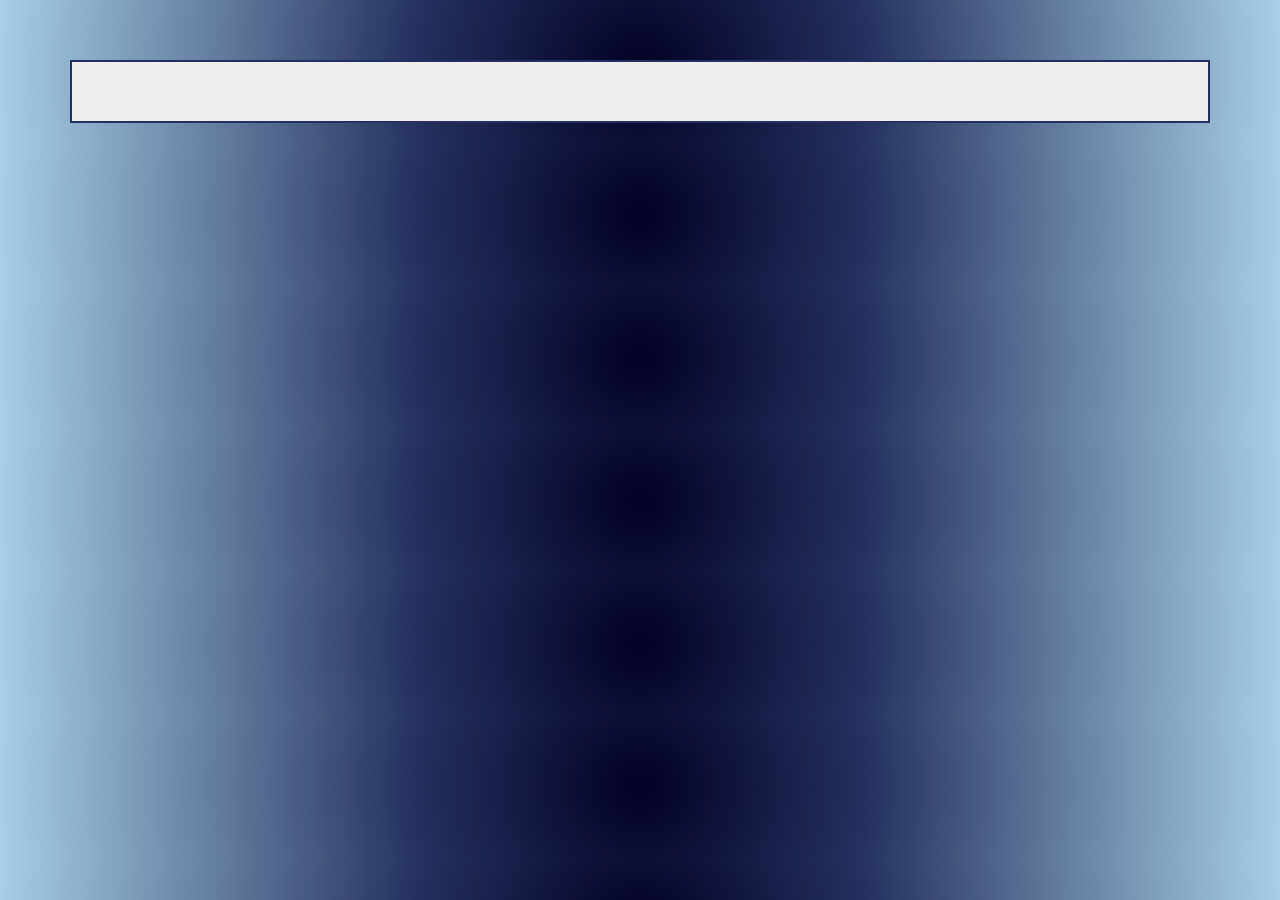
==== result.html @ 491f8486 "added hotel results" ====
<!DOCTYPE html>
<html lang="en">
<head>
    <meta charset="UTF-8">
    <meta http-equiv="X-UA-Compatible" content="IE=edge">
    <meta name="viewport" content="width=device-width, initial-scale=1.0">
    <title>Document</title>
    <script
    src="https://code.jquery.com/jquery-3.5.1.slim.js"
    integrity="sha256-DrT5NfxfbHvMHux31Lkhxg42LY6of8TaYyK50jnxRnM="
    crossorigin="anonymous"></script>
    <link rel="stylesheet" href="https://maxcdn.bootstrapcdn.com/bootstrap/4.0.0/css/bootstrap.min.css" integrity="sha384-Gn5384xqQ1aoWXA+058RXPxPg6fy4IWvTNh0E263XmFcJlSAwiGgFAW/dAiS6JXm" crossorigin="anonymous">
    <link href="https://cdn.jsdelivr.net/npm/bootstrap@5.0.0-beta2/dist/css/bootstrap.min.css" rel="stylesheet" integrity="sha384-BmbxuPwQa2lc/FVzBcNJ7UAyJxM6wuqIj61tLrc4wSX0szH/Ev+nYRRuWlolflfl" crossorigin="anonymous">
    <link rel="preconnect" href="https://fonts.gstatic.com">
    <link href="https://fonts.googleapis.com/css2?family=Crimson+Text&family=Playfair+Display:ital,wght@0,800;1,900&family=Raleway:ital,wght@0,400;0,600;1,300&display=swap" rel="stylesheet">
    <link rel="stylesheet" href="./assets/css/style.css">
</head>
<body>
    <div id="results"></div>
    <div id="temp-results"></div>

    <main class="container">
        <div class="hotel-results row justify-content-center">

        </div>
    </main>
    
    <script src="https://cdn.jsdelivr.net/npm/@popperjs/core@2.6.0/dist/umd/popper.min.js" integrity="sha384-KsvD1yqQ1/1+IA7gi3P0tyJcT3vR+NdBTt13hSJ2lnve8agRGXTTyNaBYmCR/Nwi" crossorigin="anonymous"></script>
    <script src="https://cdn.jsdelivr.net/npm/bootstrap@5.0.0-beta2/dist/js/bootstrap.min.js" integrity="sha384-nsg8ua9HAw1y0W1btsyWgBklPnCUAFLuTMS2G72MMONqmOymq585AcH49TLBQObG" crossorigin="anonymous"></script>  
    <script src='./assets/js/resultsScript.js'></script>
</body>
</html>
---- assets/css/style.css ----
/* font-family: 'Crimson Text', serif;
font-family: font-family: 'Crimson Text', serif;
font-family: 'Playfair Display', serif;
font-family: 'Raleway', sans-serif;
font-family: 'Raleway', sans-serif; */
/* #F8E9A1, #F76C6C, #A8D0E6 light blue, #374785 (Dark Purple), #24305E (Dark blue) */

* {
    margin: auto;
    padding: 10px;
}
body {
    background: rgb(2,0,36);
    background: radial-gradient(circle, rgba(2,0,36,1) 0%, rgba(36,48,94,1) 35%, rgba(168,208,230,1) 100%);
}
main{
    border: 2px solid #24305E;
    padding-top: 29px;
    background-color: #eee;
    font-family: 'Raleway', sans-serif;
}
.my-4 {
    padding: 0;
}
.jumbotron {
    background-color: #374785;
    text-align: center;
    background-image:url("../img/mountains.jpg");
    background-position: center;
    background-size: cover;
    color: white;
}
.jumbotron p {
    font-size: 25px;
    font-family: 'Raleway', sans-serif;
    font-weight: bold;
}
.header {
    font-family: 'Playfair Display', serif;
    font-weight: 800;
    font-size: 80px;
}
.carousel {
    max-width: 900px;
}
.form-switch {
    text-align: center;
}
.btn {
    width: 15%;
    margin: 0px auto;
    background-color: #F76C6C;
    color: white;
}
.flexSwitchCheckChecked {
    background-color: #F76C6C;
}
.form-switch {
    text-align: center;
}
.btn {
    width: 15%;
    margin: 0px auto;
    background-color: #F76C6C;
    color: white;
}
.flexSwitchCheckChecked {
    background-color: #F76C6C;
}
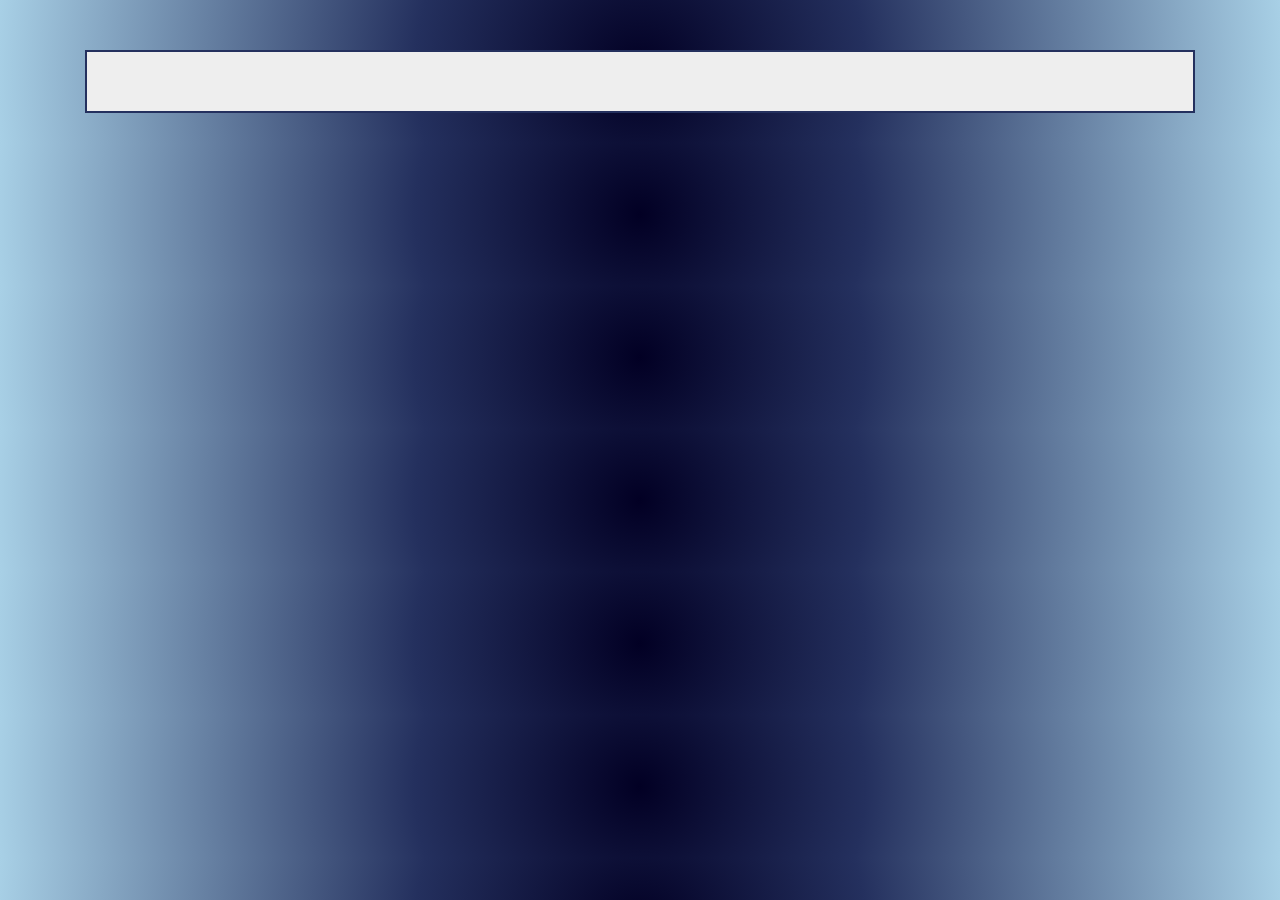
==== commit d9441e7e: "fixed weather info populated hotel results" ====
--- a/result.html
+++ b/result.html
@@ -16,15 +16,17 @@
     <link rel="stylesheet" href="./assets/css/style.css">
 </head>
 <body>
-    <div id="results"></div>
-    <div id="temp-results"></div>
-
+    <div id="results" class="container">
+    
+    <div id="weather-results" class="row justify-content-center">  
+    </div>
+    
     <main class="container">
         <div class="hotel-results row justify-content-center">
 
         </div>
     </main>
-    
+</div>
     <script src="https://cdn.jsdelivr.net/npm/@popperjs/core@2.6.0/dist/umd/popper.min.js" integrity="sha384-KsvD1yqQ1/1+IA7gi3P0tyJcT3vR+NdBTt13hSJ2lnve8agRGXTTyNaBYmCR/Nwi" crossorigin="anonymous"></script>
     <script src="https://cdn.jsdelivr.net/npm/bootstrap@5.0.0-beta2/dist/js/bootstrap.min.js" integrity="sha384-nsg8ua9HAw1y0W1btsyWgBklPnCUAFLuTMS2G72MMONqmOymq585AcH49TLBQObG" crossorigin="anonymous"></script>  
     <script src='./assets/js/resultsScript.js'></script>
--- a/assets/css/style.css
+++ b/assets/css/style.css
@@ -66,4 +66,9 @@
 }
 .flexSwitchCheckChecked {
     background-color: #F76C6C;
+}
+
+.hotel-results p {
+    font-size: 18px;
+    font-weight: bold;
 }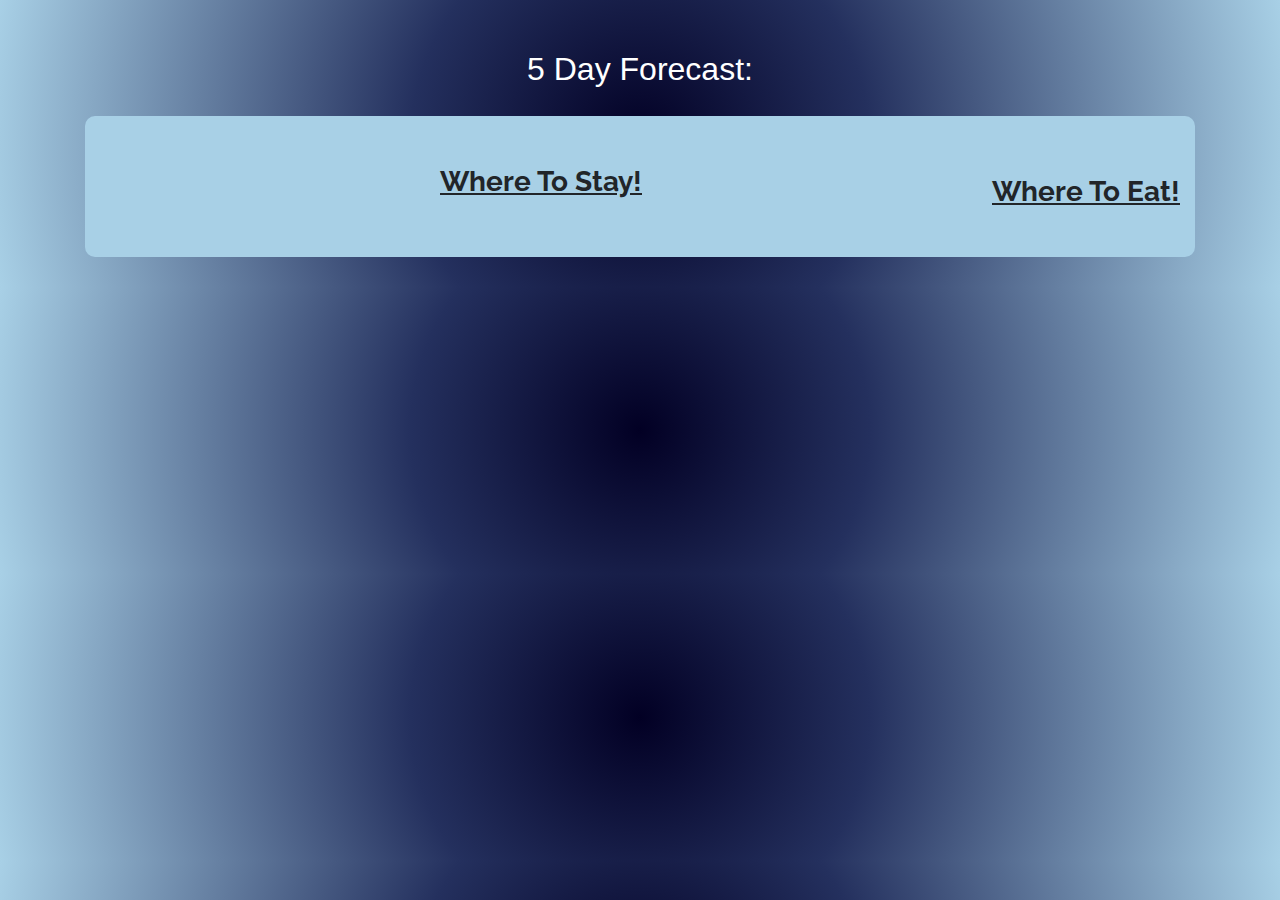
==== commit ce15b238: "fixed styling" ====
--- a/result.html
+++ b/result.html
@@ -5,10 +5,7 @@
     <meta http-equiv="X-UA-Compatible" content="IE=edge">
     <meta name="viewport" content="width=device-width, initial-scale=1.0">
     <title>Document</title>
-    <script
-    src="https://code.jquery.com/jquery-3.5.1.slim.js"
-    integrity="sha256-DrT5NfxfbHvMHux31Lkhxg42LY6of8TaYyK50jnxRnM="
-    crossorigin="anonymous"></script>
+    <script src="https://code.jquery.com/jquery-3.5.1.min.js" integrity="sha256-9/aliU8dGd2tb6OSsuzixeV4y/faTqgFtohetphbbj0=" crossorigin="anonymous"></script>
     <link rel="stylesheet" href="https://maxcdn.bootstrapcdn.com/bootstrap/4.0.0/css/bootstrap.min.css" integrity="sha384-Gn5384xqQ1aoWXA+058RXPxPg6fy4IWvTNh0E263XmFcJlSAwiGgFAW/dAiS6JXm" crossorigin="anonymous">
     <link href="https://cdn.jsdelivr.net/npm/bootstrap@5.0.0-beta2/dist/css/bootstrap.min.css" rel="stylesheet" integrity="sha384-BmbxuPwQa2lc/FVzBcNJ7UAyJxM6wuqIj61tLrc4wSX0szH/Ev+nYRRuWlolflfl" crossorigin="anonymous">
     <link rel="preconnect" href="https://fonts.gstatic.com">
@@ -19,14 +16,23 @@
     <div id="results" class="container">
     
     <div id="weather-results" class="row justify-content-center">  
+        <h2 class="intro3" style="color: white; text-align: center;">5 Day Forecast:</h2>
     </div>
     
-    <main class="container">
+    
+    <main class="container results-page">
         <div class="hotel-results row justify-content-center">
+            <h3 class="intro2" style="text-align: center; font-weight: bold; text-decoration: underline;">Where To Stay!</h3>
+            
+            <div id="restaurants-results" class="row justify-content-center d-flex">
+                <h3 class="intro" style="text-align: center; font-weight: bold; text-decoration: underline;">Where To Eat!</h3>
+             
+            </div>
 
         </div>
     </main>
 </div>
+
     <script src="https://cdn.jsdelivr.net/npm/@popperjs/core@2.6.0/dist/umd/popper.min.js" integrity="sha384-KsvD1yqQ1/1+IA7gi3P0tyJcT3vR+NdBTt13hSJ2lnve8agRGXTTyNaBYmCR/Nwi" crossorigin="anonymous"></script>
     <script src="https://cdn.jsdelivr.net/npm/bootstrap@5.0.0-beta2/dist/js/bootstrap.min.js" integrity="sha384-nsg8ua9HAw1y0W1btsyWgBklPnCUAFLuTMS2G72MMONqmOymq585AcH49TLBQObG" crossorigin="anonymous"></script>  
     <script src='./assets/js/resultsScript.js'></script>
--- a/assets/css/style.css
+++ b/assets/css/style.css
@@ -71,4 +71,10 @@
 .hotel-results p {
     font-size: 18px;
     font-weight: bold;
+}
+
+.results-page {
+    border-radius: 10px;
+    background-color: #A8D0E6;
+    border: 0;
 }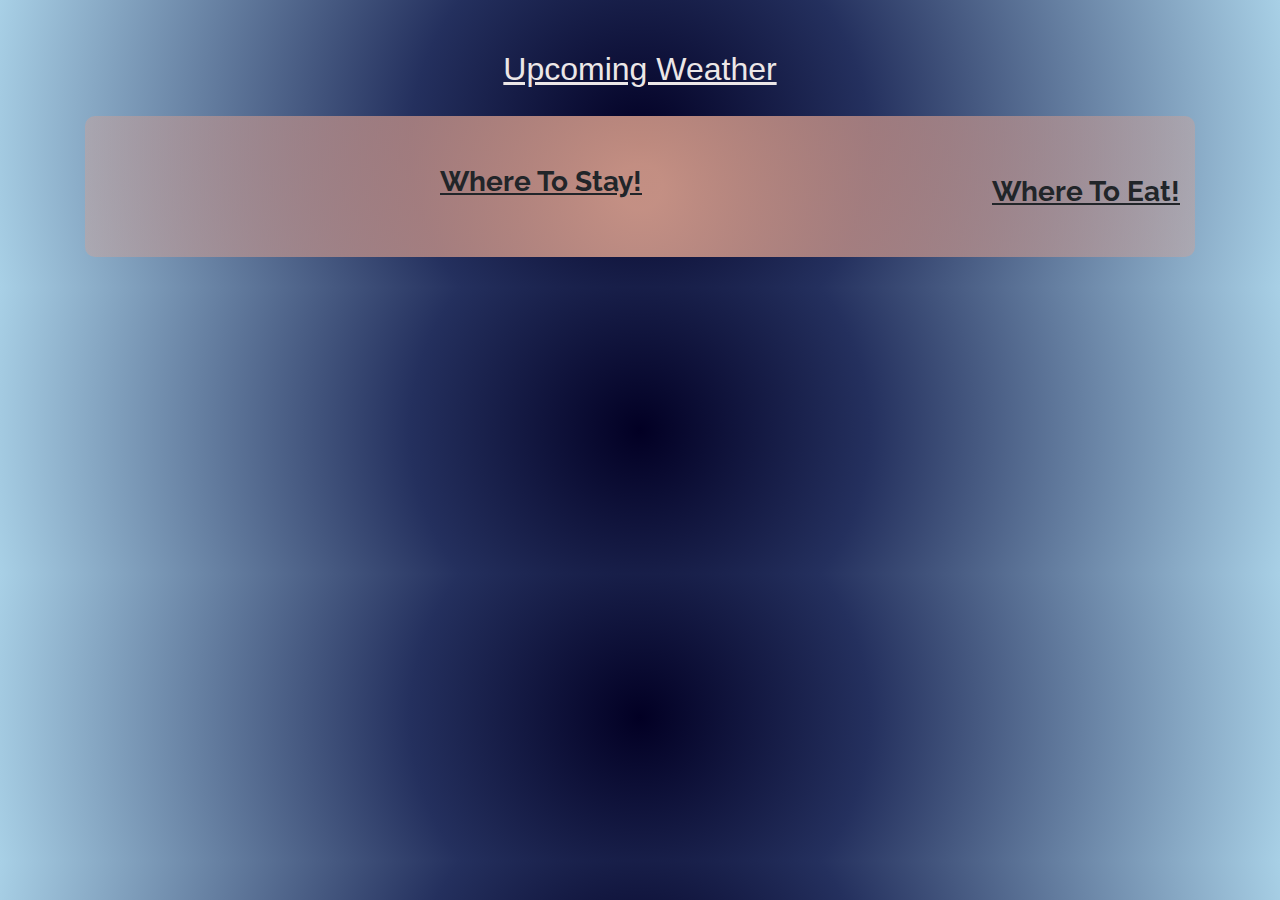
==== commit 59d59c2f: "Merge pull request #14 from cmorris91/basic-html" ====
--- a/result.html
+++ b/result.html
@@ -16,7 +16,7 @@
     <div id="results" class="container">
     
     <div id="weather-results" class="row justify-content-center">  
-        <h2 class="intro3" style="color: white; text-align: center;">5 Day Forecast:</h2>
+        <h2 class="intro3" style="color: #ece7e7; text-align: center; text-decoration: underline;">Upcoming Weather</h2>
     </div>
     
     
--- a/assets/css/style.css
+++ b/assets/css/style.css
@@ -18,6 +18,7 @@
     padding-top: 29px;
     background-color: #eee;
     font-family: 'Raleway', sans-serif;
+
 }
 .my-4 {
     padding: 0;
@@ -75,6 +76,7 @@
 
 .results-page {
     border-radius: 10px;
-    background-color: #A8D0E6;
+    background: rgb(237,173,150);
+    background: radial-gradient(circle, rgba(237,173,150,0.8174457282913166) 4%, rgba(238,157,129,0.3104429271708683) 100%, rgba(235,234,230,0.47290791316526615) 100%);
     border: 0;
 }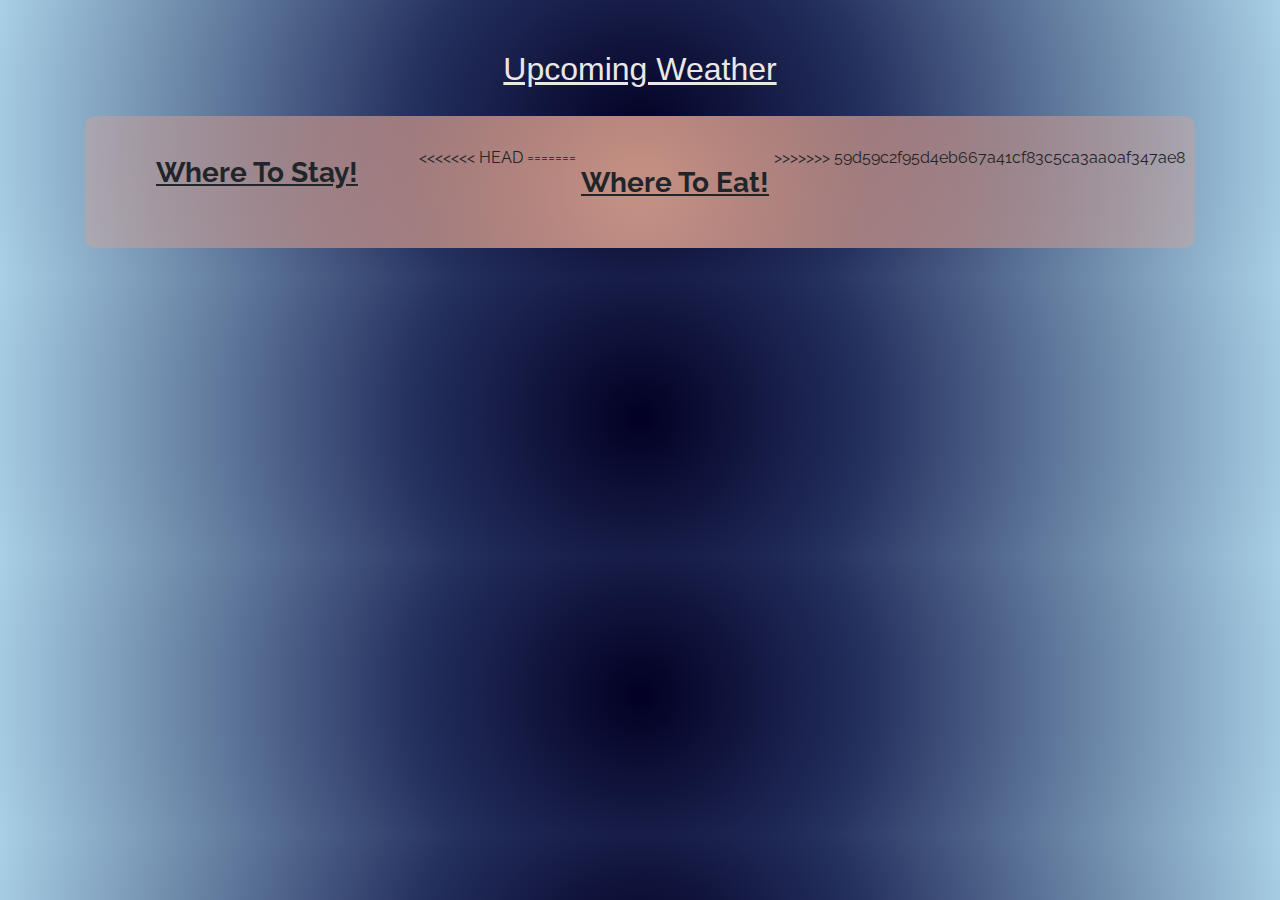
==== commit b19cb9ca: "Merge branch 'main' of https://github.com/cmorris91/group-project-1 into folder" ====
--- a/result.html
+++ b/result.html
@@ -24,11 +24,14 @@
         <div class="hotel-results row justify-content-center">
             <h3 class="intro2" style="text-align: center; font-weight: bold; text-decoration: underline;">Where To Stay!</h3>
             
+<<<<<<< HEAD
+=======
             <div id="restaurants-results" class="row justify-content-center d-flex">
                 <h3 class="intro" style="text-align: center; font-weight: bold; text-decoration: underline;">Where To Eat!</h3>
              
             </div>
 
+>>>>>>> 59d59c2f95d4eb667a41cf83c5ca3aa0af347ae8
         </div>
     </main>
 </div>
--- a/assets/css/style.css
+++ b/assets/css/style.css
@@ -14,8 +14,9 @@
     background: radial-gradient(circle, rgba(2,0,36,1) 0%, rgba(36,48,94,1) 35%, rgba(168,208,230,1) 100%);
 }
 main{
-    border: 2px solid #24305E;
-    padding-top: 29px;
+    border-radius: 5px;
+    /* border: 1px solid #24305E; */
+    padding-top: 20px;
     background-color: #eee;
     font-family: 'Raleway', sans-serif;
 
@@ -24,15 +25,16 @@
     padding: 0;
 }
 .jumbotron {
-    background-color: #374785;
     text-align: center;
     background-image:url("../img/mountains.jpg");
     background-position: center;
     background-size: cover;
+    width: 100%;
     color: white;
+
 }
 .jumbotron p {
-    font-size: 25px;
+    font-size: 20px;
     font-family: 'Raleway', sans-serif;
     font-weight: bold;
 }
@@ -48,7 +50,7 @@
     text-align: center;
 }
 .btn {
-    width: 15%;
+    width: 10%;
     margin: 0px auto;
     background-color: #F76C6C;
     color: white;
@@ -60,13 +62,10 @@
     text-align: center;
 }
 .btn {
-    width: 15%;
+    width: 10%;
     margin: 0px auto;
     background-color: #F76C6C;
     color: white;
-}
-.flexSwitchCheckChecked {
-    background-color: #F76C6C;
 }
 
 .hotel-results p {
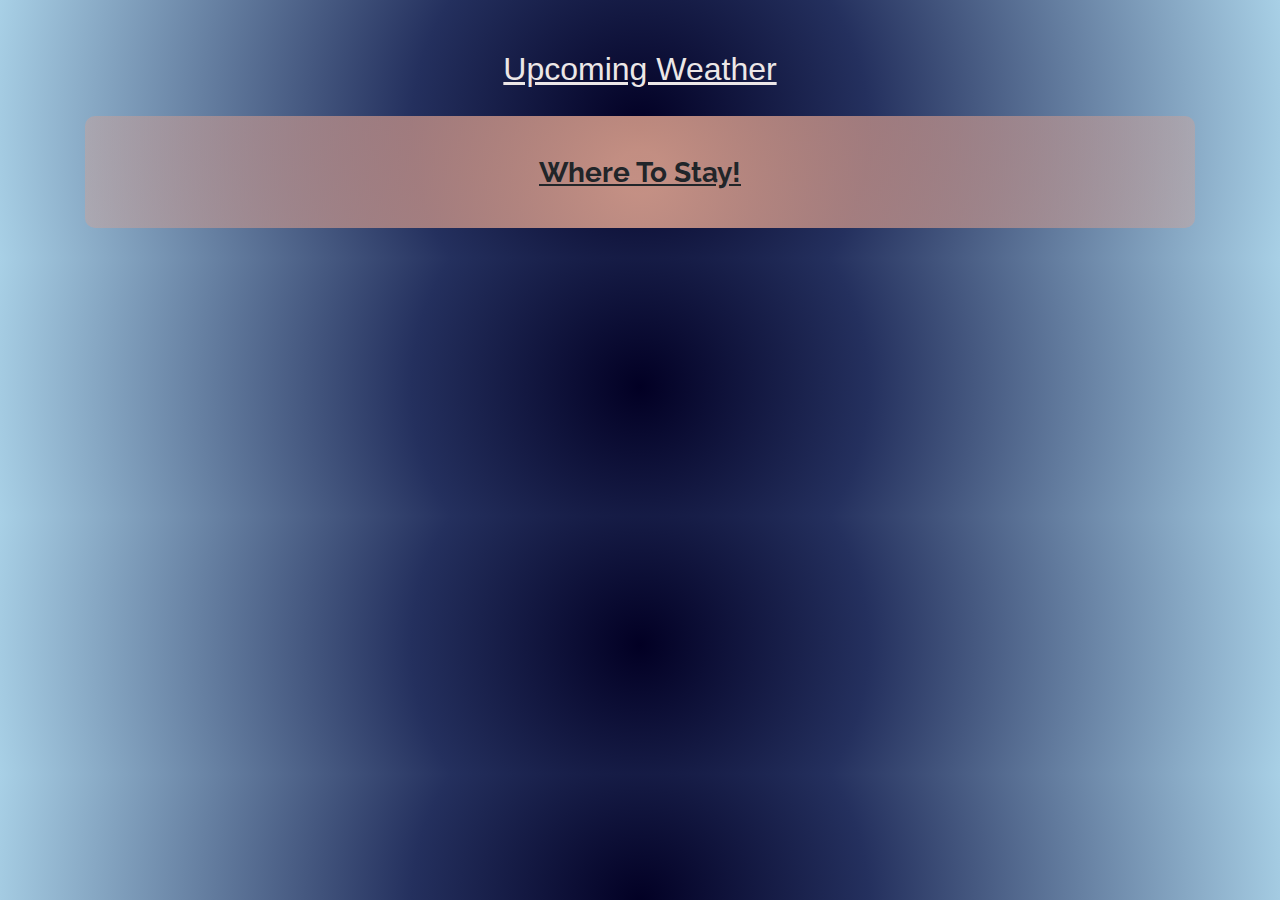
==== commit 563f7402: "Merge pull request #15 from cmorris91/folder" ====
--- a/result.html
+++ b/result.html
@@ -24,14 +24,6 @@
         <div class="hotel-results row justify-content-center">
             <h3 class="intro2" style="text-align: center; font-weight: bold; text-decoration: underline;">Where To Stay!</h3>
             
-<<<<<<< HEAD
-=======
-            <div id="restaurants-results" class="row justify-content-center d-flex">
-                <h3 class="intro" style="text-align: center; font-weight: bold; text-decoration: underline;">Where To Eat!</h3>
-             
-            </div>
-
->>>>>>> 59d59c2f95d4eb667a41cf83c5ca3aa0af347ae8
         </div>
     </main>
 </div>
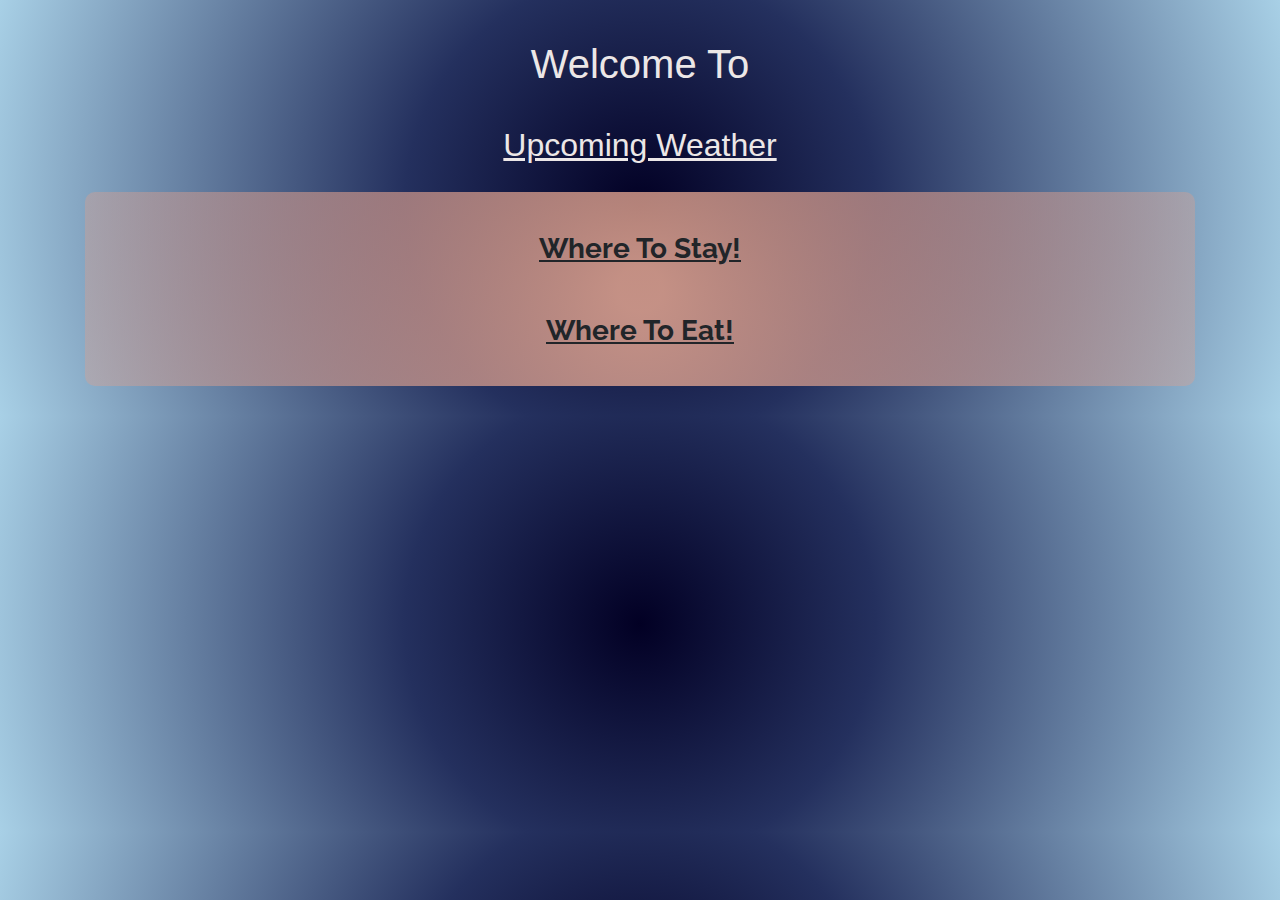
==== commit 6a00c852: "added hotel images styling fixed layout" ====
--- a/result.html
+++ b/result.html
@@ -4,7 +4,7 @@
     <meta charset="UTF-8">
     <meta http-equiv="X-UA-Compatible" content="IE=edge">
     <meta name="viewport" content="width=device-width, initial-scale=1.0">
-    <title>Document</title>
+    <title>We Want Travel!</title>
     <script src="https://code.jquery.com/jquery-3.5.1.min.js" integrity="sha256-9/aliU8dGd2tb6OSsuzixeV4y/faTqgFtohetphbbj0=" crossorigin="anonymous"></script>
     <link rel="stylesheet" href="https://maxcdn.bootstrapcdn.com/bootstrap/4.0.0/css/bootstrap.min.css" integrity="sha384-Gn5384xqQ1aoWXA+058RXPxPg6fy4IWvTNh0E263XmFcJlSAwiGgFAW/dAiS6JXm" crossorigin="anonymous">
     <link href="https://cdn.jsdelivr.net/npm/bootstrap@5.0.0-beta2/dist/css/bootstrap.min.css" rel="stylesheet" integrity="sha384-BmbxuPwQa2lc/FVzBcNJ7UAyJxM6wuqIj61tLrc4wSX0szH/Ev+nYRRuWlolflfl" crossorigin="anonymous">
@@ -14,6 +14,7 @@
 </head>
 <body>
     <div id="results" class="container">
+        <h1 class="showcityname"></h1>
     
     <div id="weather-results" class="row justify-content-center">  
         <h2 class="intro3" style="color: #ece7e7; text-align: center; text-decoration: underline;">Upcoming Weather</h2>
@@ -23,8 +24,11 @@
     <main class="container results-page">
         <div class="hotel-results row justify-content-center">
             <h3 class="intro2" style="text-align: center; font-weight: bold; text-decoration: underline;">Where To Stay!</h3>
-            
         </div>
+            <div id="restaurants-results" class="row justify-content-center d-flex">
+                <h3 class="intro" style="text-align: center; font-weight: bold; text-decoration: underline;">Where To Eat!</h3>
+             
+            </div>
     </main>
 </div>
 
--- a/assets/css/style.css
+++ b/assets/css/style.css
@@ -15,7 +15,6 @@
 }
 main{
     border-radius: 5px;
-    /* border: 1px solid #24305E; */
     padding-top: 20px;
     background-color: #eee;
     font-family: 'Raleway', sans-serif;
@@ -55,6 +54,12 @@
     background-color: #F76C6C;
     color: white;
 }
+.btn:hover {
+    background-color: #A8D0E6;
+    box-shadow: inset 2px 2px 2px 2px rgb(116, 113, 113);
+}
+
+
 .flexSwitchCheckChecked {
     background-color: #F76C6C;
 }
@@ -72,10 +77,23 @@
     font-size: 18px;
     font-weight: bold;
 }
+#restaurants-results {
+    font-size: 18px;
+    font-weight: bold;
+}
+.showcityname {
+    text-align: center;
+    color: #ece7e7;
+}
 
 .results-page {
     border-radius: 10px;
     background: rgb(237,173,150);
     background: radial-gradient(circle, rgba(237,173,150,0.8174457282913166) 4%, rgba(238,157,129,0.3104429271708683) 100%, rgba(235,234,230,0.47290791316526615) 100%);
     border: 0;
-}+}
+@media screen and (max-width: 600px) {
+   #search-button {
+     min-width: 25%;
+    }
+  }